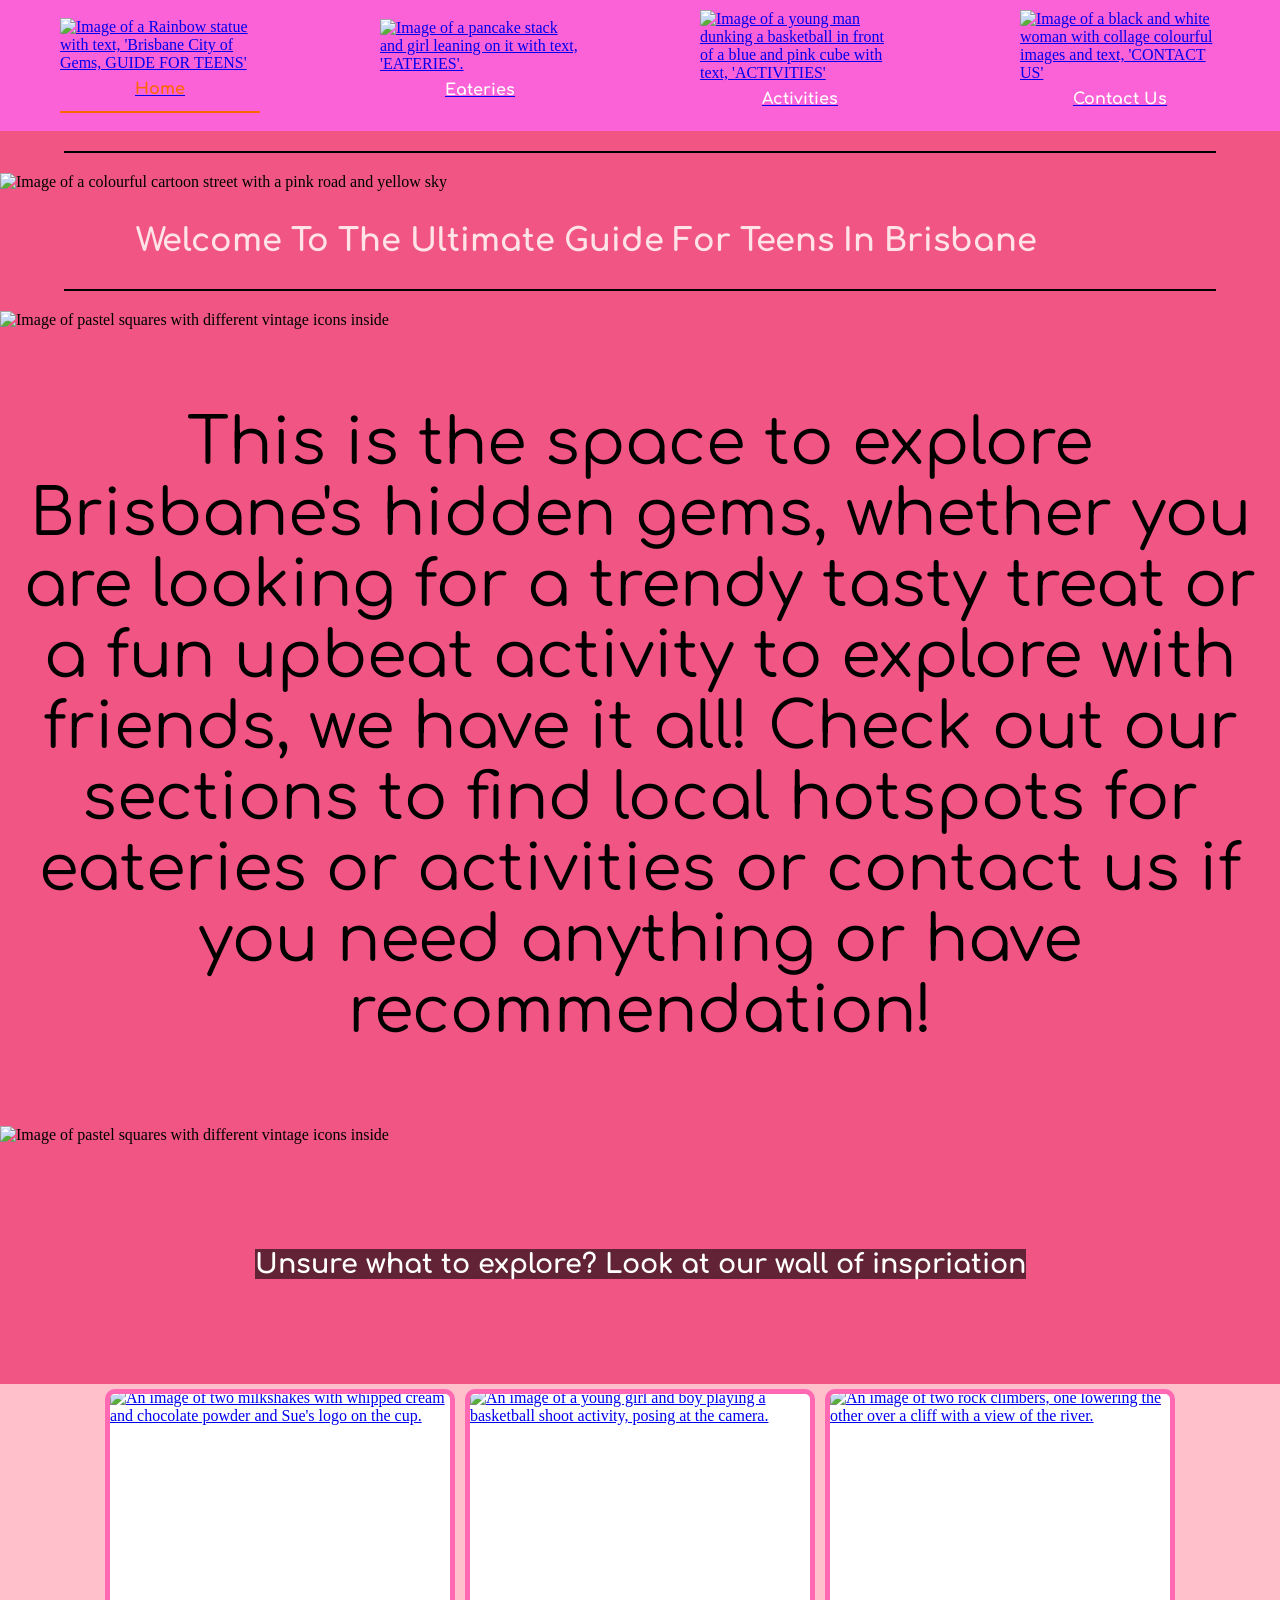
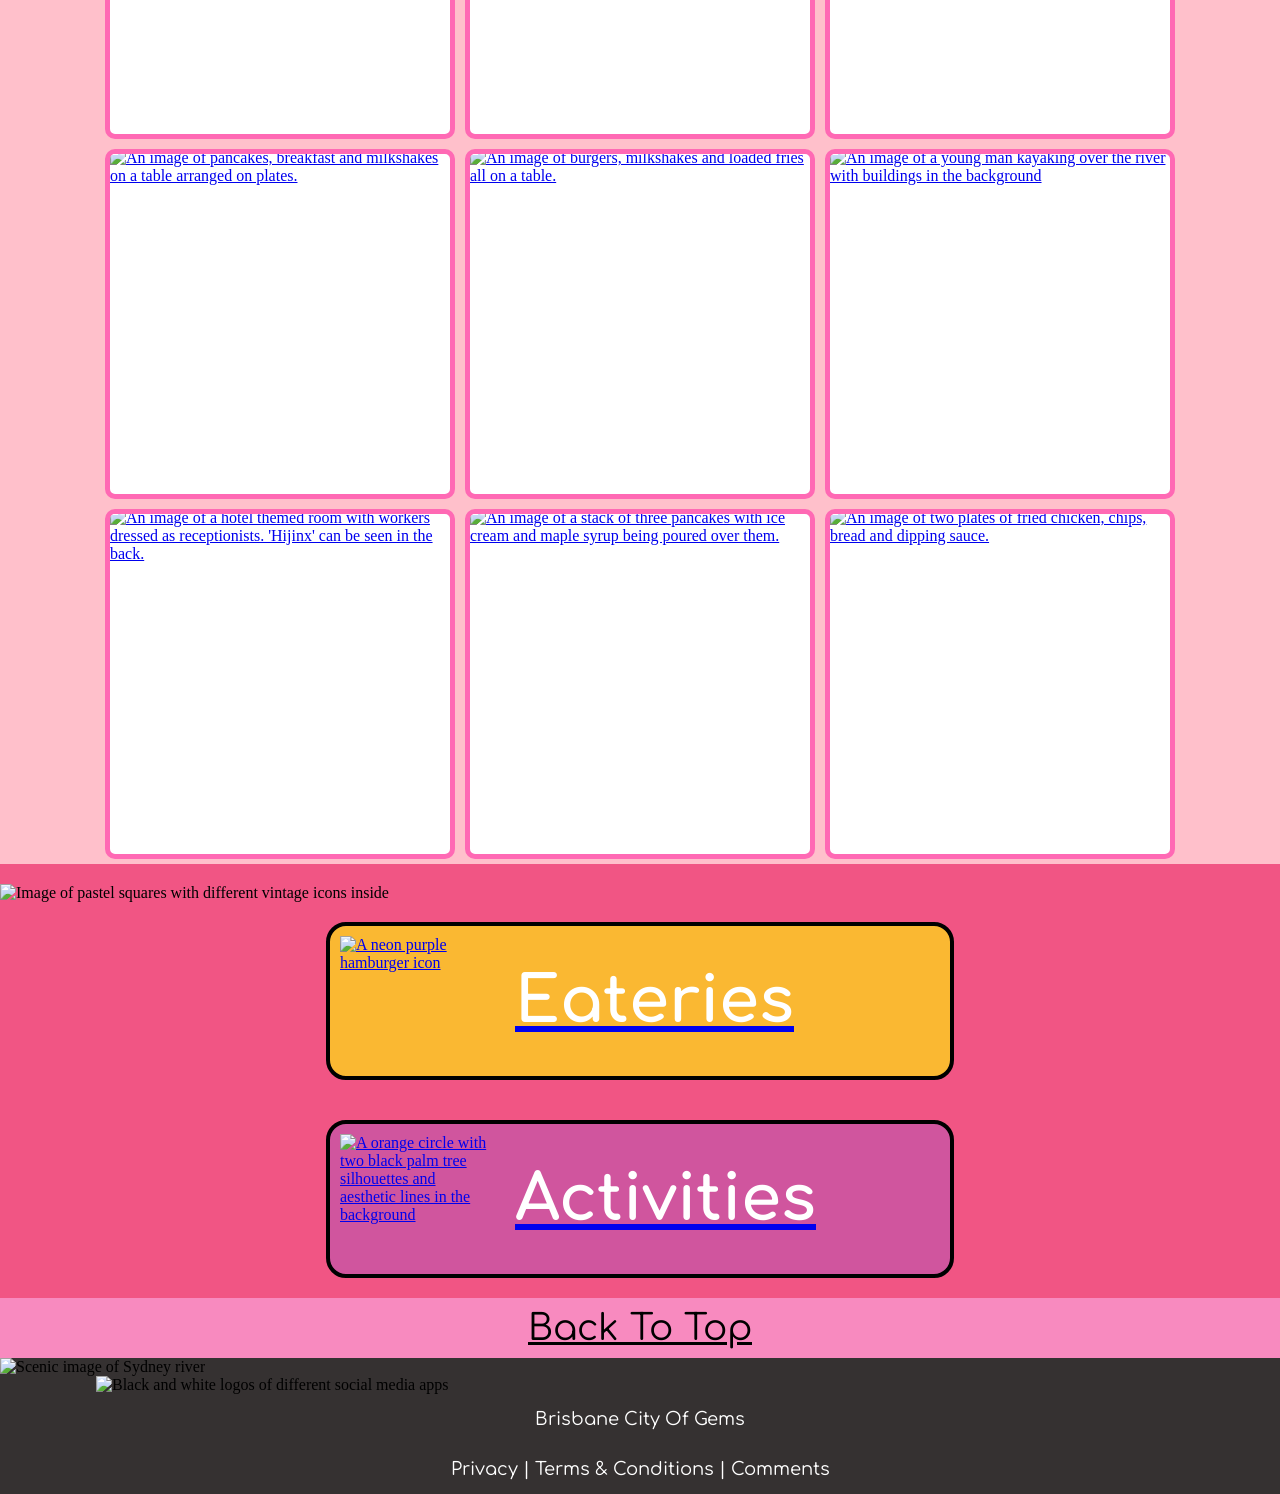
==== index.html @ a092d34d "Transferred files" ====
<!DOCTYPE html>
<html lang="en">
<head>
    <meta charset="UTF-8">
    <meta name="viewport" content="width=device-width, initial-scale=1.0">
    <meta name="author" content="Caelan Millen">
    <meta name="description" content="This is the home page with general information, a wall of inspiration and directory buttons">
    <title> Brisbane City of Gems: Guide for Teens </title>
    <link rel="stylesheet" href="style.css">
    <link rel="stylesheet" href="https://fonts.googleapis.com/css2?family=Comfortaa:wght@300..700&display=swap">
</head>
<body class="indexBody">

    <!-- NAV BAR 
     Images: generated from (Adobe. 2019)-->
    <nav class="nav-flex-container" id="nav-bar">
    <article class="navButtons">
        <a href="index.html" class="active">
            <img class="navImage" src="Images/HomeLogo.png" alt="Image of a Rainbow statue with text, 'Brisbane City of Gems, GUIDE FOR TEENS'">
            <h2>Home</h2>
        </a>
    </article>

    <article class="navButtons">
        <a href="eateries.html">
            <img class="navImage" src="Images/EateriesLogo.png" alt="Image of a pancake stack and girl leaning on it with text, 'EATERIES'.">
            <h2>Eateries</h2>
        </a>
    </article>

    <!--test-->

    <article class="navButtons">
        <a href="activities.html">
            <img class="navImage" src="Images/ActivitiesLogo.png" alt="Image of a young man dunking a basketball in front of a blue and pink cube with text, 'ACTIVITIES'">
            <h2>Activities</h2>
        </a>
    </article>

    <article class="navButtons">
        <a href="about.html">
            <img class="navImage" src="Images/ContactPage.png" alt="Image of a black and white woman with collage colourful images and text, 'CONTACT US'">
            <h2>Contact Us</h2>
        </a>
    </article>
</nav>


    <!-- Top Image and title section -->
    <hr class="LineDivider-long">
    <img class="indexTopImage" src="Images/yellowstreet.jpeg" alt="Image of a colourful cartoon street with a pink road and yellow sky"> <!--(Adobe. 2019)-->
    <h1>Welcome To The Ultimate Guide For Teens In Brisbane </h1>
    <hr class="LineDivider-long">
    <img class="imageDivider" src="Images/indexDivider.png" alt="Image of pastel squares with different vintage icons inside"> <!--(Adobe. 2019)-->
    <p class="indexText">This is the space to explore Brisbane's hidden gems, whether you are looking for a trendy tasty treat or a fun upbeat activity to explore with friends, we have it all! Check out our sections to find local hotspots for eateries or activities or contact us if you need anything or have recommendation! </p>
    <img class="imageDivider" src="Images/indexDivider.png" alt="Image of pastel squares with different vintage icons inside"> <!--(Adobe. 2019)-->

    <!-- Wall of inspiration Section-->
        <!--Title and background image -->
    <section class="wall-title">
    <h2>Unsure what to explore? Look at our wall of inspriation</h2>
    <article class="wall-title-container">
        <!-- optional background or layout content -->
    </article>
</section>

        <!-- Image gallery -->
     <section class="wall-flex-container">
        <h2 class="visually-hidden">Image Gallery</h2>

        <a href="eateriesPage1.html">
            <article class="wall-image-box">
                <img class="wall-image" src="Images/eatery1.1.jpg" alt="An image of two milkshakes with whipped cream and chocolate powder and Sue's logo on the cup.">
                <h3 class="visually-hidden">Sue’s Burgers and Shakes</h3>
            </article>
        </a>

        <a href="activitiesPage1.html">
            <article class="wall-image-box">
                <img class="wall-image" src="Images/act1.6.avif" alt="An image of a young girl and boy playing a basketball shoot activity, posing at the camera.">
                <h3 class="visually-hidden">Hijinx Hotel</h3>
            </article>
        </a>

        <a href="activitiesPage2.html">
            <article class="wall-image-box">
                <img class="wall-image" src="Images/act2.7.webp" alt="An image of two rock climbers, one lowering the other over a cliff with a view of the river.">
                <h3 class="visually-hidden">Riverlife Adventure Centre</h3>
            </article>
        </a>

        <a href="eateriesPage2.html">
            <article class="wall-image-box">
                <img class="wall-image" src="Images/eatery2.4.avif" alt="An image of pancakes, breakfast and milkshakes on a table arranged on plates.">
                <h3 class="visually-hidden">Pancake Manor</h3>
            </article>
        </a>

        <a href="eateriesPage1.html">
            <article class="wall-image-box">
                <img class="wall-image" src="Images/eatery1.3.jpg" alt="An image of burgers, milkshakes and loaded fries all on a table.">
                <h3 class="visually-hidden">Sue’s Burgers and Shakes</h3>
            </article>
        </a>

        <a href="activitiesPage2.html">
            <article class="wall-image-box">
                <img class="wall-image" src="Images/act2.8.webp" alt="An image of a young man kayaking over the river with buildings in the background ">
                <h3 class="visually-hidden">Riverlife Kayaking</h3>
            </article>
        </a>

        <a href="activitiesPage1.html">
            <article class="wall-image-box">
                <img class="wall-image" src="Images/act1.3.png" alt="An image of a hotel themed room with workers dressed as receptionists. 'Hijinx' can be seen in the back.">
                <h3 class="visually-hidden">Hijinx Hotel</h3>
            </article>
        </a>

        <a href="eateriesPage2.html">
            <article class="wall-image-box">
                <img class="wall-image" src="Images/eatery2.1.avif" alt="An image of a stack of three pancakes with ice cream and maple syrup being poured over them.">
                <h3 class="visually-hidden">Pancake Manor</h3>
            </article>
        </a>

        <a href="eateriesPage1.html">
            <article class="wall-image-box">
                <img class="wall-image" src="Images/eatery1.4.jpg" alt="An image of two plates of fried chicken, chips, bread and dipping sauce.">
                <h3 class="visually-hidden">Sue’s Burgers and Shakes</h3>
            </article>
        </a>
    </section> <!-- (Sue’s Burgers and Shakes.2022) -->

        <img class="imageDivider" src="Images/indexDivider.png" alt="Image of pastel squares with different vintage icons inside"> <!--(Adobe. 2019)-->

        <!--Directory Buttons -->
       <section class="index-buttons-container">
    <a href="eateries.html" class="index-button1">
        <img src="Images/EateriesIcon.png" class="index-button-image" alt="A neon purple hamburger icon">
        <h3>Eateries</h3>
   </a>
</section>

  <section class="index-buttons-container">
    <a href="activities.html" class="index-button2">
        <img src="Images/ActivitiesIcon.png" class="index-button-image" alt="A orange circle with two black palm tree silhouettes and aesthetic lines in the background">
        <h3>Activities</h3>
    </a>
</section>

<!--FOOTER-->
<footer>
        <div class="footer-container" id="footer">
            <a href="#nav-bar" class="direct-top" id="direct"> Back To Top </a>
            <img src="Images/footerImage.jpeg" class="footer-image" alt="Scenic image of Sydney river">
            <div class="footer-bottom-container">
                <img src="Images/footer-logos.jpg" class="footer-logos"
                    alt="Black and white logos of different social media apps"> <!--(Adobe. 2019)-->
                    <p> Brisbane City Of Gems </p>
                <p>Privacy | Terms & Conditions | Comments </p>
            </div>
        </div>
    </footer>

        <!--REFERENCES
        Adobe. (2019). Stock photos, royalty-free images, graphics, vectors & videos. Adobe Stock. https://stock.adobe.com/

        Brisbane Outdoor Activities | Riverlife Adventure Centre, Day & Night Tours. (2025). Riverlife. https://riverlife.com.au/

        Hijinxhotel. (2025). Challenge Rooms. Hijinxhotel.com.au. https://hijinxhotel.com.au/activities/challenge-rooms?gad_source=1&gad_campaignid=21493966073&gbraid=0AAAAAoupsB98rqc1_exHz3q_CrtjXEde9&gclid=Cj0KCQjw6bfHBhDNARIsAIGsqLiwGFpztyXabsYOoUxLvIke5GlFNDJAdcNJmFg3TJrEuPxusEqQ_x0aAq9AEALw_wcB

        Home I Pancake Manor. (2019). Pancake-Manor. https://www.pancakemanor.com.au/

        Media, S. (2021, June 9). Social media icons vector image on VectorStock. VectorStock. https://www.vectorstock.com/royalty-free-vector/social-media-icons-vector-38085790

        Sue’s Burgers and Shakes. (2022, February 17). Sue’s Burgers and Shakes. https://suesburgers.com.au/locations-2/
        
        -->
</body>
</html>
---- style.css ----
/*Main CSS*/
body{
    margin:0;
    padding:0;
}
.indexBody{
    background-color: #F15584;
}



/*NAV BAR*/
.nav-flex-container{
    display:flex;
    background-color:#FB62D7;
    justify-content: space-around;
    height:auto;
    flex-wrap: nowrap;
    align-items: center;
    padding: 10px 0;
    margin-bottom: 15px;
}
.navButtons {
    flex: 1 1 150px;          
    display: flex;
    justify-content: center;
}
.navImage{
    width: 100%;               
  max-width: 200px;          
  height: auto;              
  object-fit: contain;
}

.navButtons h2 {
    color: white;             /* white text */
    font-size: 1rem;          /* adjust size as needed */
    margin-top: 8px;          /* small space between image and text */
    text-align: center;
    font-family: 'Comfortaa', sans-serif; /* matches site font */
}

/* Visually hidden text for accessibility */
.visually-hidden {
    position: absolute;
    left: -9999px;
    width: 1px;
    height: 1px;
    overflow: hidden;
}

.navButtons a.active h2 {
    color: #ff6600; 
}
.navButtons a.active {
    border-bottom: 2px solid #ff6600; 
}



/*Index.html*/
    /*Top Index Section - Image and title*/
    .indexTopImage{
        width:100%;
        height:auto;
        display:block;
        object-fit:cover;
        margin:15px 0;
    }
    .imageDivider, .imageDivider2 {
        width:100%;
        display:block;
        object-fit:cover;
    }

    .imageDivider2 {
       margin:25px 0 35px 0;
    }
   
    
    .LineDivider-long{
    margin: 20px auto;
    border:none; 
    height:2px; 
    background-color:black; 
    width:90%;
    }
    .LineDivider-short{
      border:none; 
      height:2px; 
      background-color:black; 
      width:70%;
    }
    .indexText{
        text-align: center;
        font-size: 3vh;
        font-size:5vw;
        font-family: 'Comfortaa', Arial, cursive;
        padding: 15px;
    }
    h1{
        font-family: 'Comfortaa', Arial, cursive;
        font-size: 2rem;
        text-align: center;
        padding:10px;
        width:90%;
        color:rgb(255, 227, 232);
        
    }

    /*Wall of Inspiration*/
        /*Top image and background section*/
    .wall-title {
  align-items: center;
  justify-content: center;
  background-image: url(Images/TeensStanding.jpeg);
  background-size: cover;
  background-position: center;
  width:100%;
  height: 20vh;
  max-height:200px;
  display: flex;
  min-height: 100px;                  
  max-height: 300px;
  margin: 30px 0px;
}
.wall-title h2{
    background-color: rgba(0, 0, 0, 0.591);
    color:white;
    text-align:center;
    font-size:3vh;
    margin:10px;
    font-family: 'Comfortaa', Arial, cursive;
}
        /*Image gallery*/
    .wall-flex-container, .wall-flex-container2, .wall-flex-container3{
  display: flex;
  flex-wrap: wrap;               
 justify-content: center;
  align-items: center;
  background-color: pink;
  gap: 10px; 
   width: 100%;
  box-sizing: border-box;                  
  padding: 5px;
  margin: 20px 0;
}
.wall-image-box, .wall-image-box2, .wall-image-box3 {
  flex: 1 1 calc(33.33% - 20px);
  max-width: 350px;
  aspect-ratio: 1 / 1;         
  background-color: white;
  display: flex;
  justify-content: center;
  align-items: center;
  border: 5px solid hotpink;
  border-radius: 10px;
  box-sizing: border-box;
   overflow: hidden;
}

@media (max-width: 800px) {
  .wall-image-box {
    flex: 1 1 calc(45% - 20px);
  }
}
@media (max-width: 500px) {
  .wall-image-box {
    flex: 1 1 100%;
  }
}

.wall-image, .wall-image2{
 width: 350px;
  height:350px;
 object-fit: cover;
}

/*Directory Buttons - eateries and activities*/
.index-buttons-container {
  display: flex;
  justify-content: center;
  align-items: center;
  padding: 20px;
  width: 90%;
  flex-wrap: wrap;
  margin: 0 auto;
}

.index-button1, .index-button2 {
  display: flex;
  align-items: center; 
  padding: 10px;
  border-radius: 20px;
  max-width: 600px;
  border: solid black 4px; 
  width:90%;
  gap: 25px;
}
.index-button1{
background-color: #FAB832;
}

.index-button2{
background-color: #D0559E;
}


/* Note the dot — you missed it before */
.index-button-image {
  width: 150px;
  height: 130px;
}

.index-button1 h3, .index-button2 h3  {
  color: white;
  margin: 0;
  font-size: 4vh;
  font-size: 5vw;
  font-family: 'Comfortaa', Arial, cursive;
  word-wrap: break-word;
  text-align: center;
  white-space: normal;
}


/*EATERIES PAGE*/
.eateriesBody{
    background-color: #FF9900;
}
.top-image{
    width:100%;
    height: auto;
}
.location-container1, .location-container2, .location-container-act{
    padding:20px;
    margin-top:20px;
    justify-content: center;
    align-items: center;
    display:block;
    text-align: center;
}
.location-container1{
    background-color: #FF9900;
}

.location-container2{
    background-color: #D3559E;
    padding-bottom:100px;
}


.locationTitle, .location, .location-title-act{
  text-align: center;
    font-size:2rem;
    font-family: 'Comfortaa', Arial, cursive;
}
.location-title-act{
  color:#ffffff;
}

.location{
    color:white;
}

.location-image{
    margin-top:10px;
    width:85%;
    border:black solid 2px;
}

.location-text, .location-text-act{
    font-family: 'Comfortaa', Arial, cursive;
    font-size:1.5rem;
    padding:20px 10px;
    text-align: center;
}
.location-text-act{
  color:rgb(0, 0, 0);
  background-color: #ffffff42;
  border-radius: 25px;
}
.location-button1, .location-button2{
     display: block;                
  width: 90%;                     
  max-width: 450px;            
  padding: 30px 0;               
  margin: 30px auto 0 auto;      
  background-color: #FFEAC2;     
  color: black;                  
  font-family: 'Comfortaa', Arial, cursive;
  font-size: 1.5rem;
  font-weight: bold;
  text-align: center;
  border: black solid 2px;                  
  border-radius: 15px;           
}

.location-button1{
      background-color: #FFEAC2;   
}
.location-button2{
      background-color: #EABDFF;    
}



/*ACTIVITIES PAGE*/
.activities-body{
  background-color: #FB62D7;
}

/*Collage and text*/
        /*Top image and background section*/
    .collage-title {
  align-items: center;
  justify-content: center;
  background-image: url(Images/collageImages.png);
  background-size:contain;
  background-position:center;
  width:100%;
  height: 30vh;
  max-height:300px;
  display: flex;
  min-height: 100px;                  
  max-height: 300px;
  margin: 30px 0px;
}
.collage-title h2{
    background-color: rgba(0, 0, 0, 0.591);
    color:white;
    text-align:center;
    font-size:4vh;
    padding:15px;
    margin:10px;
    font-family: 'Comfortaa', Arial, cursive;
}
  

/*Eateries Page 1*/
.eateriesPage1Body{
  background-color: #FFC548;
}

/*Horizontal scroll container*/
.scroll-container, .scroll-container2 {
  overflow: auto;
  white-space: nowrap;
  padding: 5px;
  margin:25px 0;
}

.scroll-container2 {
background-color: rgba(255, 255, 255, 0.612);
padding:20px 0;
}

.scroll-container img {
  padding: 5px;
  width: 90%;
  height: 100%;
  border: solid rgb(235, 136, 7) 4px;
}

.scroll-container2 img {
  padding:15px;
  width:auto;
  height:30vh;
  background-color: #fdd7f8ca;
  border: rgb(255, 133, 221) solid 3px;
  margin: 0 5px;
}

/*List boxes*/
.listed-info-container, .listed-info-container2 {
  display: flex;
  gap:5%;
  font-size: 4vw;
  justify-content: center;
  align-items: center;
  background-color: #0000005d;
  padding:25px 0;
}

.listed-info-container2 {
background-color: rgba(255, 255, 255, 0.539);
}

.listed-info-container ul, .listed-info-container2 ul {
  font-family: 'Comfortaa', Arial, cursive;
  font-size: 3.5vw;
  color:white;
}

.listed-info-container2 ul {
  color:rgb(0, 0, 0);
}

/*Text group*/
.location-link-container{
  text-align: center;
  margin:20px 0;
}
.location-link {
  font-size:5vw;
  font-family: 'Comfortaa', Arial, cursive;
}

/* Image gallery (overlapping previous settings)*/ 
.wall-image-box2{
  border-radius: 0;
  gap:25%;
  padding:30px;
  border:solid black 1px;
}
.wall-flex-container2{
  background-color: #dc9805;
  border:solid black 2px;
  margin: 35px 0;
}

/*EATERIES PAGE 2: Pancake Manor*/
.eateriesPage2Body{
  background-color: #FDD7F8;
}
/* Image gallery (overlapping previous settings)*/ 
.wall-image-box3{
  border-radius: 0;
  gap:25%;
  padding:30px;
  border:solid black 1px;
}
.wall-flex-container3{
  background-color: rgb(255, 133, 221);
  border:black solid 2px;
  margin: 35px 0;
}

/*ACTIVITIES PAGE 1*/
.activitiesPage1Body{
  background-color: #61CBF4;
}

.activity-text{
background-color: rgba(255, 255, 255, 0.482);
font-family: 'Comfortaa', Arial, cursive;
font-size: 2vh;
width:90%;
min-height:9vh;
text-align: center;
margin:0 auto;
padding:10px;
margin-top:15px;

}

/*ACTIVITIES PAGE 2*/
.activitiesPage2Body{
background-color: #0B99CF;
}

/*About me Page*/
.aboutBody{
  background-color: #C2F1C8;
}

.about-headings, .contact-form-heading{
  color:white;
  background-color: #7DC469;
  font-family: 'Comfortaa', Arial, cursive;
  text-align: center;
  min-height:5vh;
  font-size:3vh;
  margin:0;
  padding-top:15px;
}

/*Social media listings*/
.socials-container {
  display: flex;
  align-items: center;
  max-width:100%;
  justify-content: space-around;
  width:100%;
}

.socials-text {
  display: flex;
  flex-direction: column;
  justify-content: center;
}

.socials-text h3 {
  font-family: 'Comfortaa', Arial, cursive;
  font-size: 2.5rem;
  margin:0 0 5px 25px;
}

.socials-text ul {
  font-family: 'Comfortaa', Arial, cursive;
  display: block;
  max-width:60%;
font-size: 1.5rem;
  margin: 0 0 20px 20px;
}

.socials-text ul li{
  margin:10px 0;
}

.socials-photo {
  width: 20%;
  height:4vh;
  margin: 10px 0px;
  height: auto;
}

/*CONTACT FORM*/
.contact-form-heading{
  margin-top:25px;
}
.contact-section {
  background-color: rgba(255, 255, 255, 0.5);
  display: flex;
  flex-direction: column;
  align-items: center;  
  text-align: left;     
  width: 100%;
  margin-bottom:30px;
}

/*Label and input box*/
.form-group {
  width: 90%;           
  max-width: 700px;     
  margin: 15px 15px 20px 0;
}

/* label text */
.form-heading {
  color: rgb(23, 107, 40);
  font-size: 2rem;
  margin: 5px 0 8px 0;
  display: block;
  font-family: 'Chalkduster', cursive;
}

/* red asterisk */
.apostrophe {
  color: red;
  font-size: 28px;
}

/* blue input boxes */
.input-box,
.message-box {
  display: block;
  width: 100%;           /* fills its .form-group width */
  background-color: #b8ff97;
  border-radius: 10px;
  padding: 8px;
  border: rgb(7, 110, 39) solid 1px;
}

.input-box { height: 55px; }
.message-box { height: 120px; }

/* submit button */
.Submit-Form {

  max-width: 400px;
  border: 2px solid black;
  background-color: #b99f06;
  border-radius: 20px;
  margin: 30px 0 15px;
  color: white;
  font-size: 30px;
  padding: 10px;
  font-family: 'Chalkduster', cursive;
  text-align: center;
}

/*About me section*/
.about-me-container{
  background-color: #D1549E;
  padding:5px 15px 150px 0;

}

.about-me-image{
  width:100%;
  height:auto;
}

/*FOOTER */
.direct-top {
  text-align: center;
  font-size: 4vh;
  display: block;
  height: 25%;
  background-color: #F88ABF;
  color: rgb(0, 0, 0);
  padding: 10px;
  font-family: 'Comfortaa', Arial, cursive;
}


/*Footer-Container */
.footer-image {
  width: 100%;
  height: 50%;
}

.footer-container {
  background-color: #353131;
    align-items: center;   
  justify-content: center;
}

.footer-bottom-container p {
  color: White;
  font-family: 'Comfortaa', Arial, cursive;
  text-align: center;
  padding: 15px;
  margin: 0;
  font-size: 2vh;
}

.footer-logos {
  width: 85%;
  height: auto;
   margin: 0 auto;
   display:block;
}
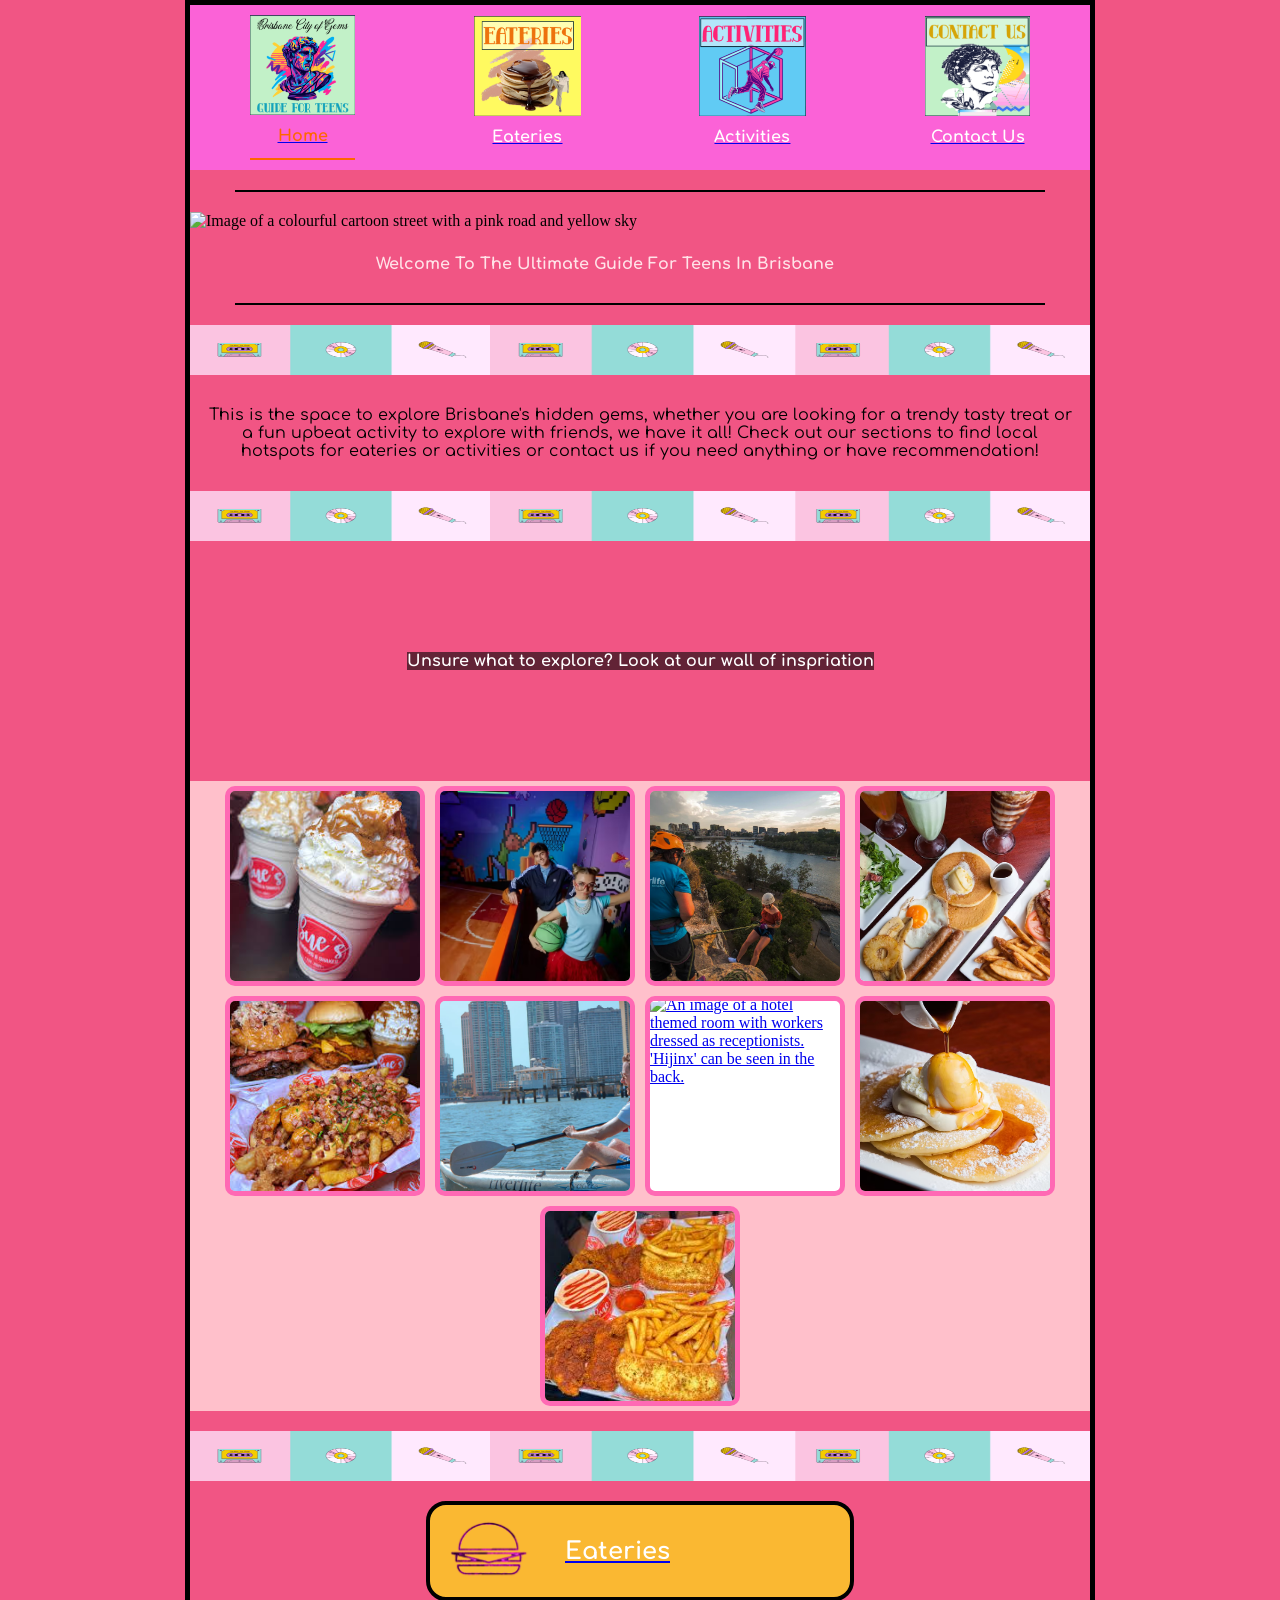
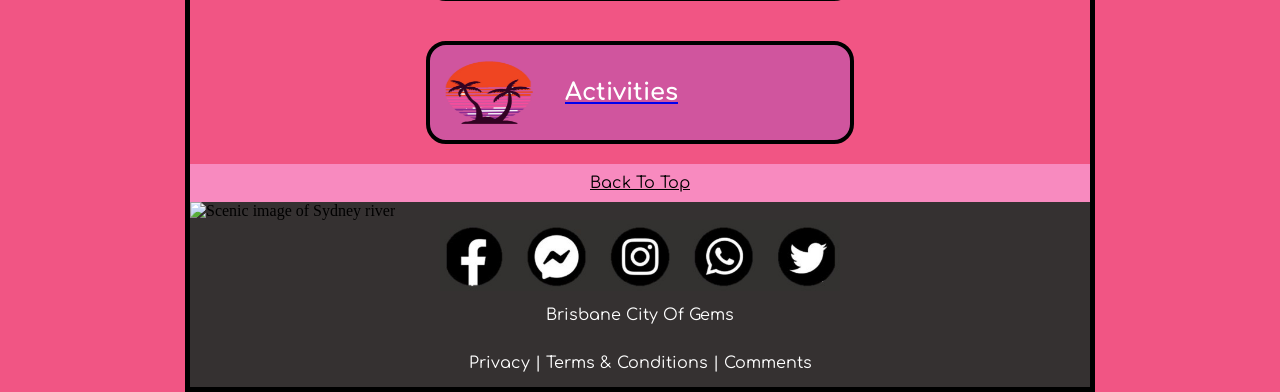
==== commit a36dacc2: "update" ====
--- a/index.html
+++ b/index.html
@@ -10,8 +10,9 @@
     <link rel="stylesheet" href="https://fonts.googleapis.com/css2?family=Comfortaa:wght@300..700&display=swap">
 </head>
 <body class="indexBody">
+     <div class="container">
 
-    <!-- NAV BAR 
+    <!-- NAV BAR -
      Images: generated from (Adobe. 2019)-->
     <nav class="nav-flex-container" id="nav-bar">
     <article class="navButtons">
@@ -177,5 +178,6 @@
         Sue’s Burgers and Shakes. (2022, February 17). Sue’s Burgers and Shakes. https://suesburgers.com.au/locations-2/
         
         -->
+        </div>
 </body>
 </html>
--- a/style.css
+++ b/style.css
@@ -2,7 +2,15 @@
 body{
     margin:0;
     padding:0;
-}
+    
+}
+
+.container {
+  max-width: 900px;
+  margin: 0 auto;
+  border: 5px solid black;
+}
+
 .indexBody{
     background-color: #F15584;
 }
@@ -26,8 +34,9 @@
     justify-content: center;
 }
 .navImage{
-    width: 100%;               
-  max-width: 200px;          
+  width: 100%;               
+  max-width: 150px;  
+  max-height:100px;        
   height: auto;              
   object-fit: contain;
 }
@@ -63,14 +72,16 @@
     .indexTopImage{
         width:100%;
         height:auto;
+        max-height:350px;
         display:block;
         object-fit:cover;
         margin:15px 0;
     }
     .imageDivider, .imageDivider2 {
         width:100%;
+        height:auto;
+        max-height:50px;
         display:block;
-        object-fit:cover;
     }
 
     .imageDivider2 {
@@ -93,14 +104,13 @@
     }
     .indexText{
         text-align: center;
-        font-size: 3vh;
-        font-size:5vw;
+        font-size: 1rem;
         font-family: 'Comfortaa', Arial, cursive;
         padding: 15px;
     }
     h1{
         font-family: 'Comfortaa', Arial, cursive;
-        font-size: 2rem;
+        font-size: 1rem;
         text-align: center;
         padding:10px;
         width:90%;
@@ -128,7 +138,7 @@
     background-color: rgba(0, 0, 0, 0.591);
     color:white;
     text-align:center;
-    font-size:3vh;
+    font-size:1rem;
     margin:10px;
     font-family: 'Comfortaa', Arial, cursive;
 }
@@ -157,6 +167,8 @@
   border-radius: 10px;
   box-sizing: border-box;
    overflow: hidden;
+    max-width:200px;
+    max-height:200px;
 }
 
 @media (max-width: 800px) {
@@ -174,6 +186,8 @@
  width: 350px;
   height:350px;
  object-fit: cover;
+ max-width:200px;
+  max-height:200px;
 }
 
 /*Directory Buttons - eateries and activities*/
@@ -196,6 +210,8 @@
   border: solid black 4px; 
   width:90%;
   gap: 25px;
+  max-height:75px;
+  max-width:400px;
 }
 .index-button1{
 background-color: #FAB832;
@@ -208,15 +224,16 @@
 
 /* Note the dot — you missed it before */
 .index-button-image {
-  width: 150px;
-  height: 130px;
+  width: 100px;
+  height: auto;
+  max-height:80px;
+  max-width:100px;
 }
 
 .index-button1 h3, .index-button2 h3  {
   color: white;
   margin: 0;
-  font-size: 4vh;
-  font-size: 5vw;
+  font-size: 1.5rem;
   font-family: 'Comfortaa', Arial, cursive;
   word-wrap: break-word;
   text-align: center;
@@ -228,9 +245,25 @@
 .eateriesBody{
     background-color: #FF9900;
 }
-.top-image{
+.top-image, .top-image2{
     width:100%;
     height: auto;
+}
+
+  .top-image, .top-image2 {
+    max-height: 600px;   /* adjust this value */
+    height: auto;
+    display: block; 
+  }
+
+  @media (min-width: 768px) {
+  .top-image {
+    width: 65%;
+  }
+
+  .top-image2{
+    max-height:300px;
+  }
 }
 .location-container1, .location-container2, .location-container-act{
     padding:20px;
@@ -252,7 +285,7 @@
 
 .locationTitle, .location, .location-title-act{
   text-align: center;
-    font-size:2rem;
+    font-size:1rem;
     font-family: 'Comfortaa', Arial, cursive;
 }
 .location-title-act{
@@ -265,13 +298,15 @@
 
 .location-image{
     margin-top:10px;
+    max-height:300px;
+    max-width:500px;
     width:85%;
     border:black solid 2px;
 }
 
 .location-text, .location-text-act{
     font-family: 'Comfortaa', Arial, cursive;
-    font-size:1.5rem;
+    font-size:1rem;
     padding:20px 10px;
     text-align: center;
 }
@@ -281,15 +316,16 @@
   border-radius: 25px;
 }
 .location-button1, .location-button2{
-     display: block;                
-  width: 90%;                     
-  max-width: 450px;            
-  padding: 30px 0;               
+  display: block;                
+  width: 90%;             
+  max-width: 150px;   
+  max-height: 50px;
+  padding: 15px 5px;               
   margin: 30px auto 0 auto;      
   background-color: #FFEAC2;     
   color: black;                  
   font-family: 'Comfortaa', Arial, cursive;
-  font-size: 1.5rem;
+  font-size: 1rem;
   font-weight: bold;
   text-align: center;
   border: black solid 2px;                  
@@ -348,6 +384,7 @@
   white-space: nowrap;
   padding: 5px;
   margin:25px 0;
+
 }
 
 .scroll-container2 {
@@ -359,6 +396,8 @@
   padding: 5px;
   width: 90%;
   height: 100%;
+  max-height:300px;
+  max-width:400px;
   border: solid rgb(235, 136, 7) 4px;
 }
 
@@ -366,6 +405,8 @@
   padding:15px;
   width:auto;
   height:30vh;
+  max-height:300px;
+  max-width:400px;
   background-color: #fdd7f8ca;
   border: rgb(255, 133, 221) solid 3px;
   margin: 0 5px;
@@ -375,7 +416,6 @@
 .listed-info-container, .listed-info-container2 {
   display: flex;
   gap:5%;
-  font-size: 4vw;
   justify-content: center;
   align-items: center;
   background-color: #0000005d;
@@ -388,7 +428,7 @@
 
 .listed-info-container ul, .listed-info-container2 ul {
   font-family: 'Comfortaa', Arial, cursive;
-  font-size: 3.5vw;
+  font-size: 1rem;
   color:white;
 }
 
@@ -402,21 +442,22 @@
   margin:20px 0;
 }
 .location-link {
-  font-size:5vw;
+  font-size:1rem;
   font-family: 'Comfortaa', Arial, cursive;
 }
 
 /* Image gallery (overlapping previous settings)*/ 
-.wall-image-box2{
-  border-radius: 0;
-  gap:25%;
-  padding:30px;
-  border:solid black 1px;
+.wall-image-box2 img {
+  width: 100%;
+  height: 100%;
+  object-fit: cover;
+  display: block;
 }
 .wall-flex-container2{
   background-color: #dc9805;
   border:solid black 2px;
   margin: 35px 0;
+  
 }
 
 /*EATERIES PAGE 2: Pancake Manor*/
@@ -425,10 +466,12 @@
 }
 /* Image gallery (overlapping previous settings)*/ 
 .wall-image-box3{
-  border-radius: 0;
-  gap:25%;
-  padding:30px;
-  border:solid black 1px;
+ .wall-image-box2 img {
+  width: 100%;
+  height: 100%;
+  object-fit: cover;
+  display: block;
+}
 }
 .wall-flex-container3{
   background-color: rgb(255, 133, 221);
@@ -492,7 +535,7 @@
 
 .socials-text h3 {
   font-family: 'Comfortaa', Arial, cursive;
-  font-size: 2.5rem;
+  font-size: 1.5rem;
   margin:0 0 5px 25px;
 }
 
@@ -513,6 +556,8 @@
   height:4vh;
   margin: 10px 0px;
   height: auto;
+  max-height:250px;
+  max-width:100px;
 }
 
 /*CONTACT FORM*/
@@ -539,7 +584,7 @@
 /* label text */
 .form-heading {
   color: rgb(23, 107, 40);
-  font-size: 2rem;
+  font-size: 1rem;
   margin: 5px 0 8px 0;
   display: block;
   font-family: 'Chalkduster', cursive;
@@ -567,14 +612,13 @@
 
 /* submit button */
 .Submit-Form {
-
   max-width: 400px;
   border: 2px solid black;
   background-color: #b99f06;
   border-radius: 20px;
   margin: 30px 0 15px;
   color: white;
-  font-size: 30px;
+  font-size: 1rem;
   padding: 10px;
   font-family: 'Chalkduster', cursive;
   text-align: center;
@@ -590,12 +634,14 @@
 .about-me-image{
   width:100%;
   height:auto;
+  max-width:500px;
+   
 }
 
 /*FOOTER */
 .direct-top {
   text-align: center;
-  font-size: 4vh;
+  font-size: 1rem;
   display: block;
   height: 25%;
   background-color: #F88ABF;
@@ -609,6 +655,7 @@
 .footer-image {
   width: 100%;
   height: 50%;
+  max-height:275px;
 }
 
 .footer-container {
@@ -623,7 +670,7 @@
   text-align: center;
   padding: 15px;
   margin: 0;
-  font-size: 2vh;
+  font-size: 1rem;
 }
 
 .footer-logos {
@@ -631,4 +678,6 @@
   height: auto;
    margin: 0 auto;
    display:block;
-}
+   max-height:75px;
+  max-width:400px;
+}
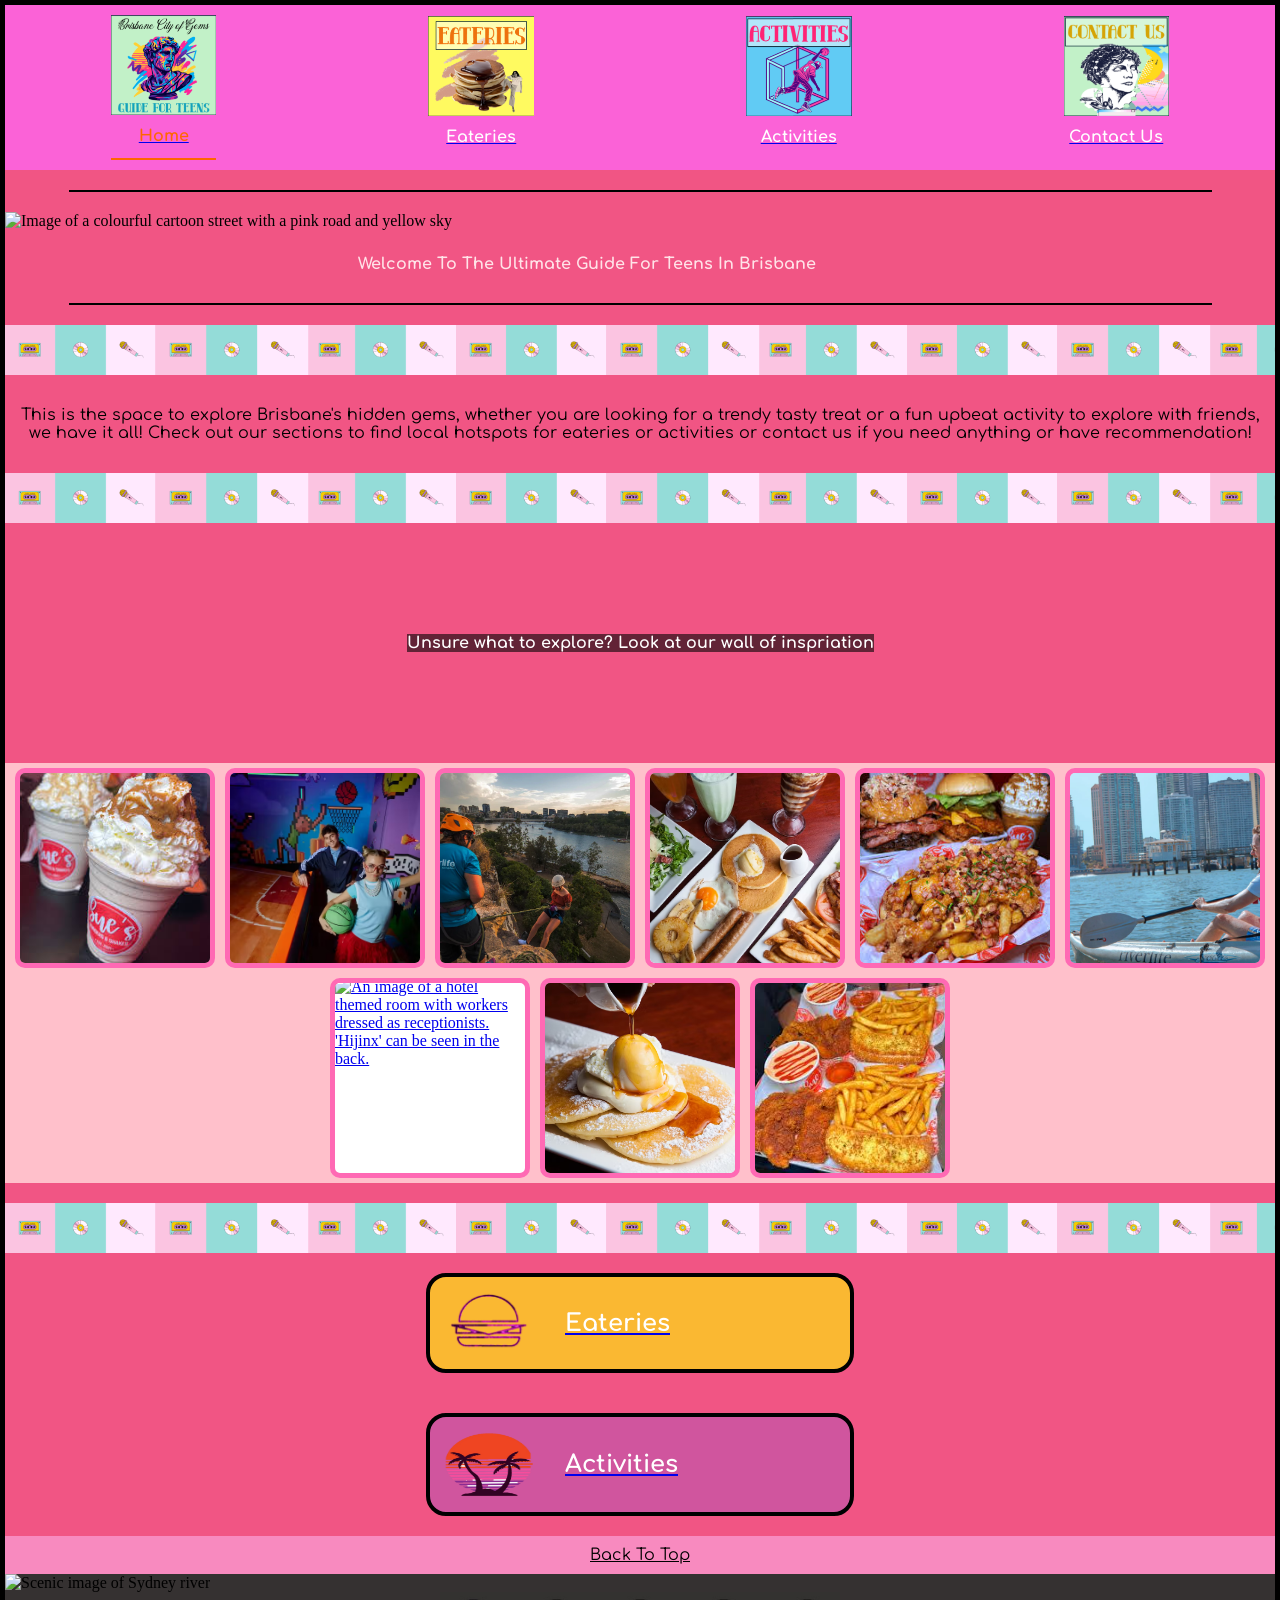
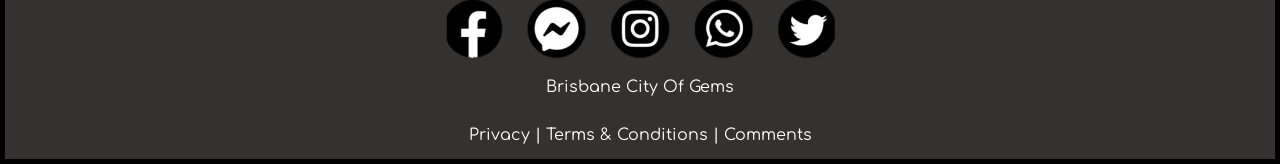
==== commit aca55f4f: "CHANGES" ====
--- a/index.html
+++ b/index.html
@@ -52,9 +52,9 @@
     <img class="indexTopImage" src="Images/yellowstreet.jpeg" alt="Image of a colourful cartoon street with a pink road and yellow sky"> <!--(Adobe. 2019)-->
     <h1>Welcome To The Ultimate Guide For Teens In Brisbane </h1>
     <hr class="LineDivider-long">
-    <img class="imageDivider" src="Images/indexDivider.png" alt="Image of pastel squares with different vintage icons inside"> <!--(Adobe. 2019)-->
+    <div class="indexDivider"></div>
     <p class="indexText">This is the space to explore Brisbane's hidden gems, whether you are looking for a trendy tasty treat or a fun upbeat activity to explore with friends, we have it all! Check out our sections to find local hotspots for eateries or activities or contact us if you need anything or have recommendation! </p>
-    <img class="imageDivider" src="Images/indexDivider.png" alt="Image of pastel squares with different vintage icons inside"> <!--(Adobe. 2019)-->
+     <div class="indexDivider"></div>
 
     <!-- Wall of inspiration Section-->
         <!--Title and background image -->
@@ -133,8 +133,7 @@
         </a>
     </section> <!-- (Sue’s Burgers and Shakes.2022) -->
 
-        <img class="imageDivider" src="Images/indexDivider.png" alt="Image of pastel squares with different vintage icons inside"> <!--(Adobe. 2019)-->
-
+        <div class="indexDivider"></div>
         <!--Directory Buttons -->
        <section class="index-buttons-container">
     <a href="eateries.html" class="index-button1">
--- a/style.css
+++ b/style.css
@@ -6,7 +6,7 @@
 }
 
 .container {
-  max-width: 900px;
+  max-width: 2000px;
   margin: 0 auto;
   border: 5px solid black;
 }
@@ -77,17 +77,28 @@
         object-fit:cover;
         margin:15px 0;
     }
-    .imageDivider, .imageDivider2 {
-        width:100%;
-        height:auto;
-        max-height:50px;
-        display:block;
-    }
-
-    .imageDivider2 {
-       margin:25px 0 35px 0;
-    }
-   
+    .indexDivider, .activitiesDivider, .eateriesDivider1, .eateriesDivider2 {
+    width: 100%;
+    height: 50px;
+    background-repeat: repeat-x;
+    background-size: auto 50px; /* keeps original proportions */
+}
+
+.indexDivider{
+  background-image: url("Images/indexDivider.png");
+}
+
+.activitiesDivider {
+  background-image: url("Images/activitiesDivider.png");
+    margin: 25px 0 35px 0;
+}
+
+.eateriesDivider1{
+  background-image: url("Images/eateriesDivider.png");
+}
+.eateriesDivider2{
+  background-image: url("Images/eateriesDivider2.png");
+}
     
     .LineDivider-long{
     margin: 20px auto;
@@ -251,7 +262,7 @@
 }
 
   .top-image, .top-image2 {
-    max-height: 600px;   /* adjust this value */
+    max-height: 800px;   /* adjust this value */
     height: auto;
     display: block; 
   }
@@ -262,7 +273,7 @@
   }
 
   .top-image2{
-    max-height:300px;
+    max-height:400px;
   }
 }
 .location-container1, .location-container2, .location-container-act{
@@ -285,7 +296,7 @@
 
 .locationTitle, .location, .location-title-act{
   text-align: center;
-    font-size:1rem;
+    font-size:1.5rem;
     font-family: 'Comfortaa', Arial, cursive;
 }
 .location-title-act{
@@ -655,7 +666,7 @@
 .footer-image {
   width: 100%;
   height: 50%;
-  max-height:275px;
+  max-height:350px;
 }
 
 .footer-container {
